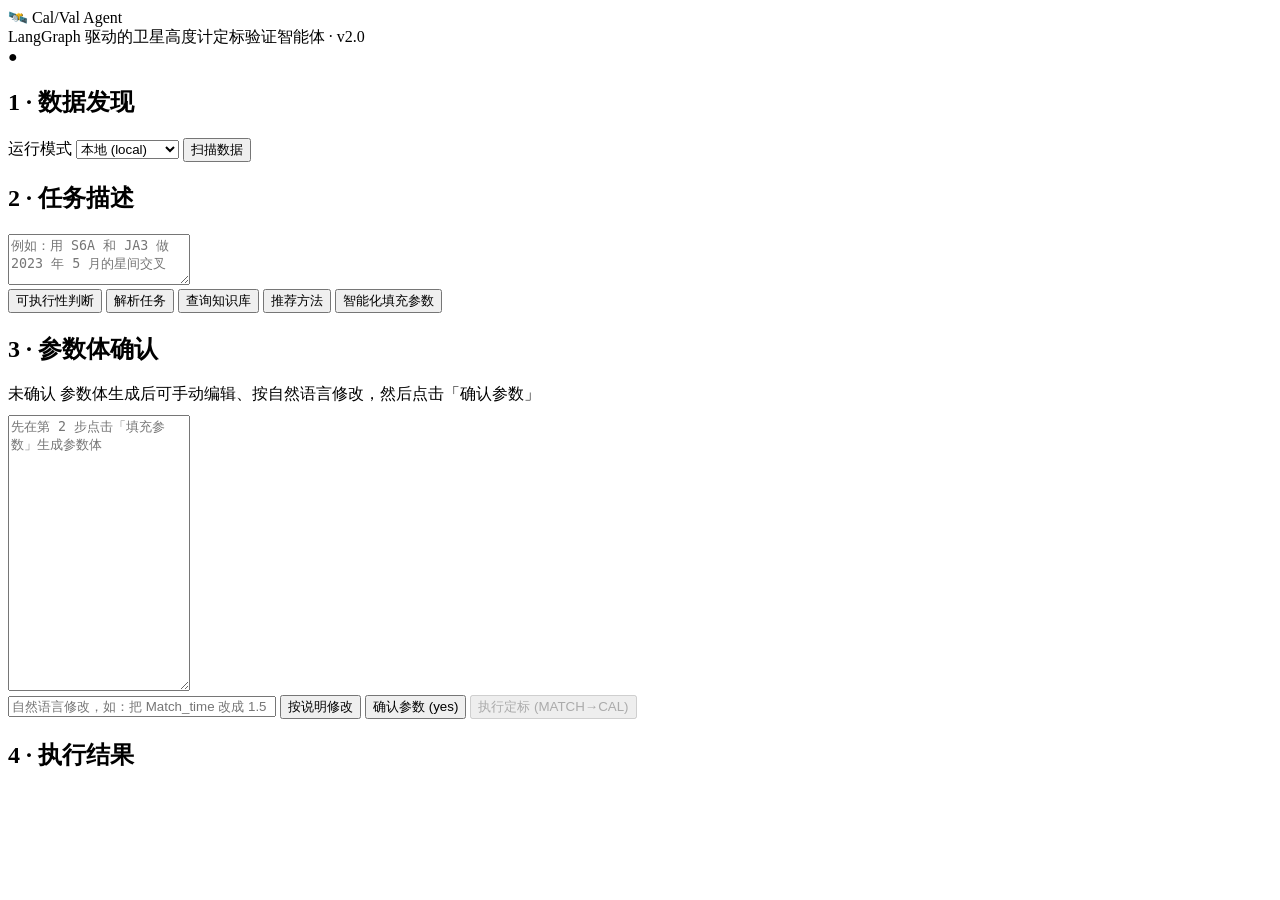
==== web/index.html @ 6f60c0ce "feat: Web 界面 + 验潮站统计增强 + 8节点工作流 - 新增 Web 前后端 (FastAPI + 静态页面)：四步式交互（数据发现→任务描述→参数确认→执行结果） - 新增 judge_" ====
<!DOCTYPE html>
<html lang="zh-CN">
<head>
<meta charset="UTF-8" />
<meta name="viewport" content="width=device-width, initial-scale=1.0" />
<title>Cal/Val Agent · 卫星高度计定标验证</title>
<link rel="stylesheet" href="/static/styles.css?v=3" />
</head>
<body>
<header class="topbar">
  <div class="logo">🛰️ Cal/Val Agent</div>
  <div class="subtitle">LangGraph 驱动的卫星高度计定标验证智能体 · v2.0</div>
  <div class="health" id="health">●</div>
</header>

<main class="container">
  <!-- 1. 数据发现 -->
  <section class="card" id="sec-discover">
    <h2>1 · 数据发现</h2>
    <div class="row">
      <label>运行模式</label>
      <select id="mode">
        <option value="local">本地 (local)</option>
        <option value="remote">远程 (remote)</option>
      </select>
      <button id="btn-discover">扫描数据</button>
    </div>
    <div id="discover-result" class="result-box"></div>
  </section>

  <!-- 2. 任务输入 -->
  <section class="card" id="sec-task">
    <h2>2 · 任务描述</h2>
    <textarea id="task-text" rows="3" placeholder="例如：用 S6A 和 JA3 做 2023 年 5 月的星间交叉"></textarea>
    <div class="row">
      <button id="btn-judge">可执行性判断</button>
      <button id="btn-parse">解析任务</button>
      <button id="btn-kb">查询知识库</button>
      <button id="btn-recommend">推荐方法</button>
      <button id="btn-paramfill">智能化填充参数</button>
    </div>
    <div id="task-result" class="result-box"></div>
  </section>

  <!-- 3. 参数体确认 -->
  <section class="card" id="sec-param">
    <h2>3 · 参数体确认</h2>
    <div class="row" style="margin-top:0;margin-bottom:10px">
      <span id="confirm-badge" class="tag warn">未确认</span>
      <span id="confirm-tip" class="log-line">参数体生成后可手动编辑、按自然语言修改，然后点击「确认参数」</span>
    </div>
    <textarea id="param-body" rows="18" spellcheck="false" placeholder="先在第 2 步点击「填充参数」生成参数体"></textarea>
    <div class="row">
      <input id="modify-hint" style="flex:1;min-width:260px"
             placeholder="自然语言修改，如：把 Match_time 改成 1.5，Select_Area 改成 [-30,30,-120,120]" />
      <button id="btn-modify">按说明修改</button>
      <button id="btn-confirm">确认参数 (yes)</button>
      <button id="btn-execute" class="primary" disabled>执行定标 (MATCH→CAL)</button>
    </div>
    <div id="exec-status" class="result-box"></div>
  </section>

  <!-- 4. 结果展示 -->
  <section class="card" id="sec-result">
    <h2>4 · 执行结果</h2>
    <div id="result-view" class="result-box"></div>
  </section>
</main>

<script src="/static/app.js?v=3"></script>
</body>
</html>
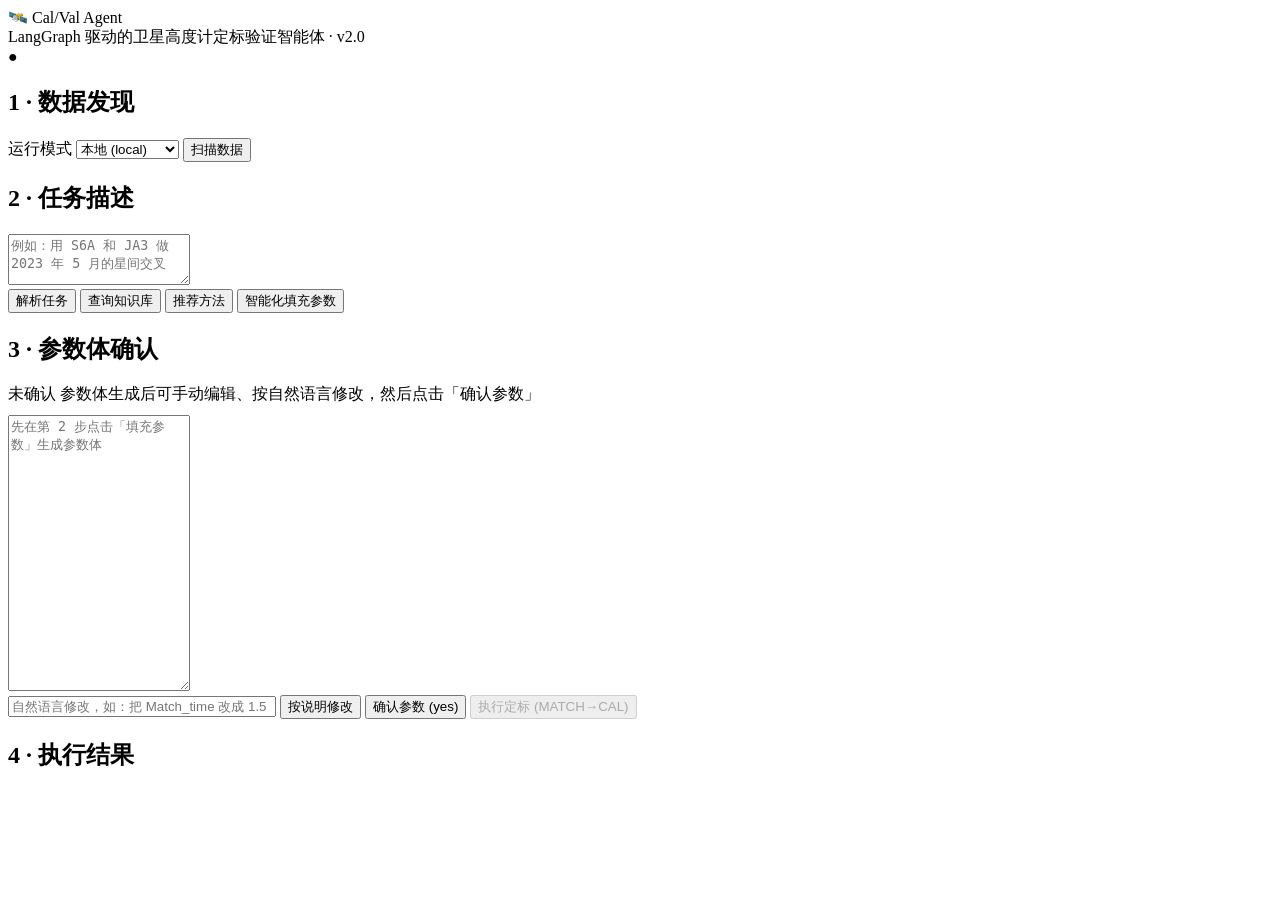
==== commit f0e9cbcc: "delete judge node" ====
--- a/web/index.html
+++ b/web/index.html
@@ -4,7 +4,7 @@
 <meta charset="UTF-8" />
 <meta name="viewport" content="width=device-width, initial-scale=1.0" />
 <title>Cal/Val Agent · 卫星高度计定标验证</title>
-<link rel="stylesheet" href="/static/styles.css?v=3" />
+<link rel="stylesheet" href="/static/styles.css?v=7" />
 </head>
 <body>
 <header class="topbar">
@@ -33,7 +33,6 @@
     <h2>2 · 任务描述</h2>
     <textarea id="task-text" rows="3" placeholder="例如：用 S6A 和 JA3 做 2023 年 5 月的星间交叉"></textarea>
     <div class="row">
-      <button id="btn-judge">可执行性判断</button>
       <button id="btn-parse">解析任务</button>
       <button id="btn-kb">查询知识库</button>
       <button id="btn-recommend">推荐方法</button>
@@ -67,6 +66,6 @@
   </section>
 </main>
 
-<script src="/static/app.js?v=3"></script>
+<script src="/static/app.js?v=7"></script>
 </body>
 </html>
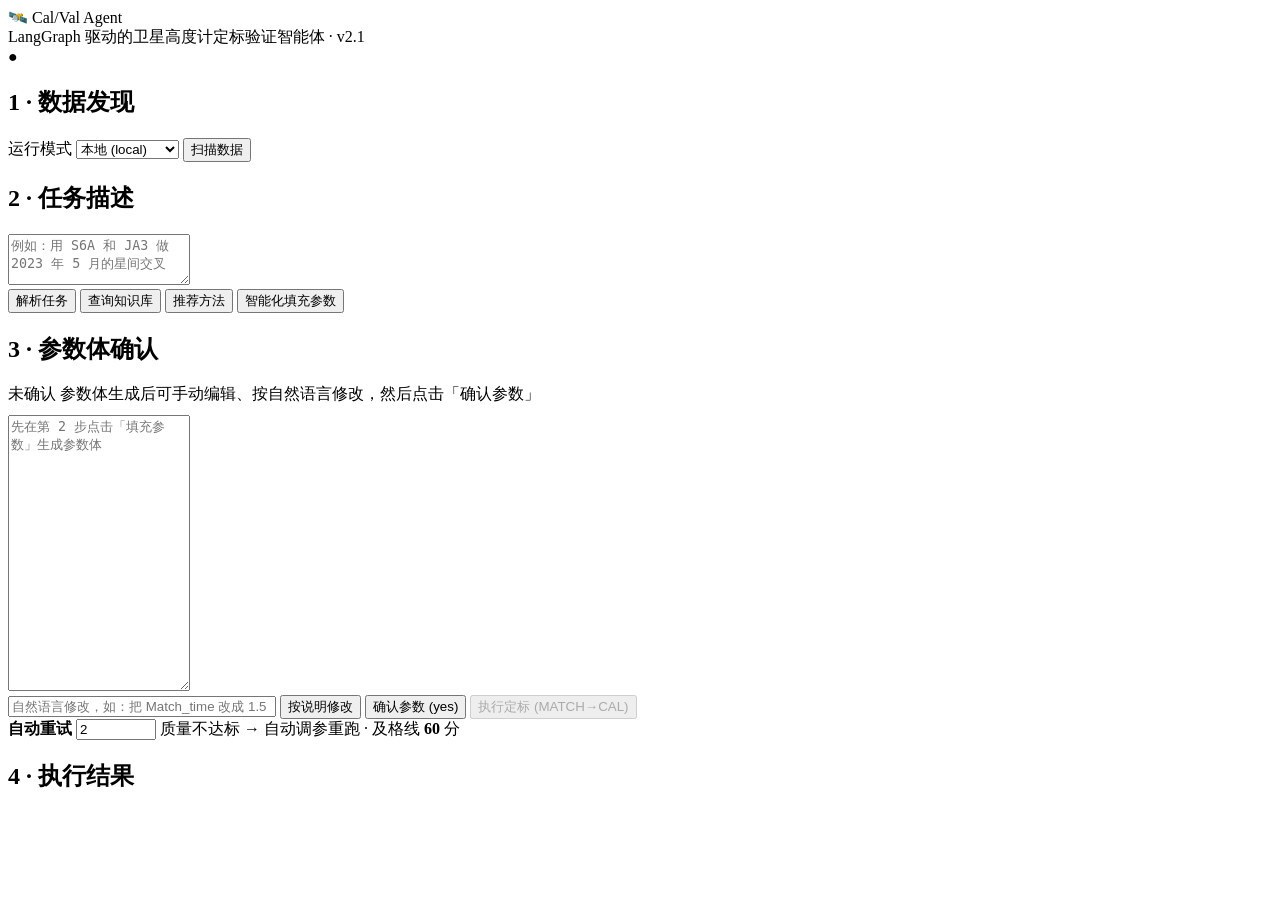
==== commit d6983172: "feat: 质量评价节点 + 自动调参重试（LangGraph + Web） - agents/nodes/quality_eval_node.py: 新增 evaluate_quality/flat" ====
--- a/web/index.html
+++ b/web/index.html
@@ -4,12 +4,12 @@
 <meta charset="UTF-8" />
 <meta name="viewport" content="width=device-width, initial-scale=1.0" />
 <title>Cal/Val Agent · 卫星高度计定标验证</title>
-<link rel="stylesheet" href="/static/styles.css?v=7" />
+<link rel="stylesheet" href="/static/styles.css?v=8" />
 </head>
 <body>
 <header class="topbar">
   <div class="logo">🛰️ Cal/Val Agent</div>
-  <div class="subtitle">LangGraph 驱动的卫星高度计定标验证智能体 · v2.0</div>
+  <div class="subtitle">LangGraph 驱动的卫星高度计定标验证智能体 · v2.1</div>
   <div class="health" id="health">●</div>
 </header>
 
@@ -56,16 +56,23 @@
       <button id="btn-confirm">确认参数 (yes)</button>
       <button id="btn-execute" class="primary" disabled>执行定标 (MATCH→CAL)</button>
     </div>
+    <div class="row" id="retry-row">
+      <label for="max-retries"><b>自动重试</b></label>
+      <input id="max-retries" type="number" min="0" max="5" step="1" value="2"
+             style="width:72px" title="质量不达标时最多重跑几次（0 = 不重试）" />
+      <span class="log-line">质量不达标 → 自动调参重跑 · 及格线 <b id="pass-line">60</b> 分</span>
+    </div>
     <div id="exec-status" class="result-box"></div>
   </section>
 
   <!-- 4. 结果展示 -->
   <section class="card" id="sec-result">
     <h2>4 · 执行结果</h2>
+    <div id="quality-view" class="result-box"></div>
     <div id="result-view" class="result-box"></div>
   </section>
 </main>
 
-<script src="/static/app.js?v=7"></script>
+<script src="/static/app.js?v=8"></script>
 </body>
 </html>
